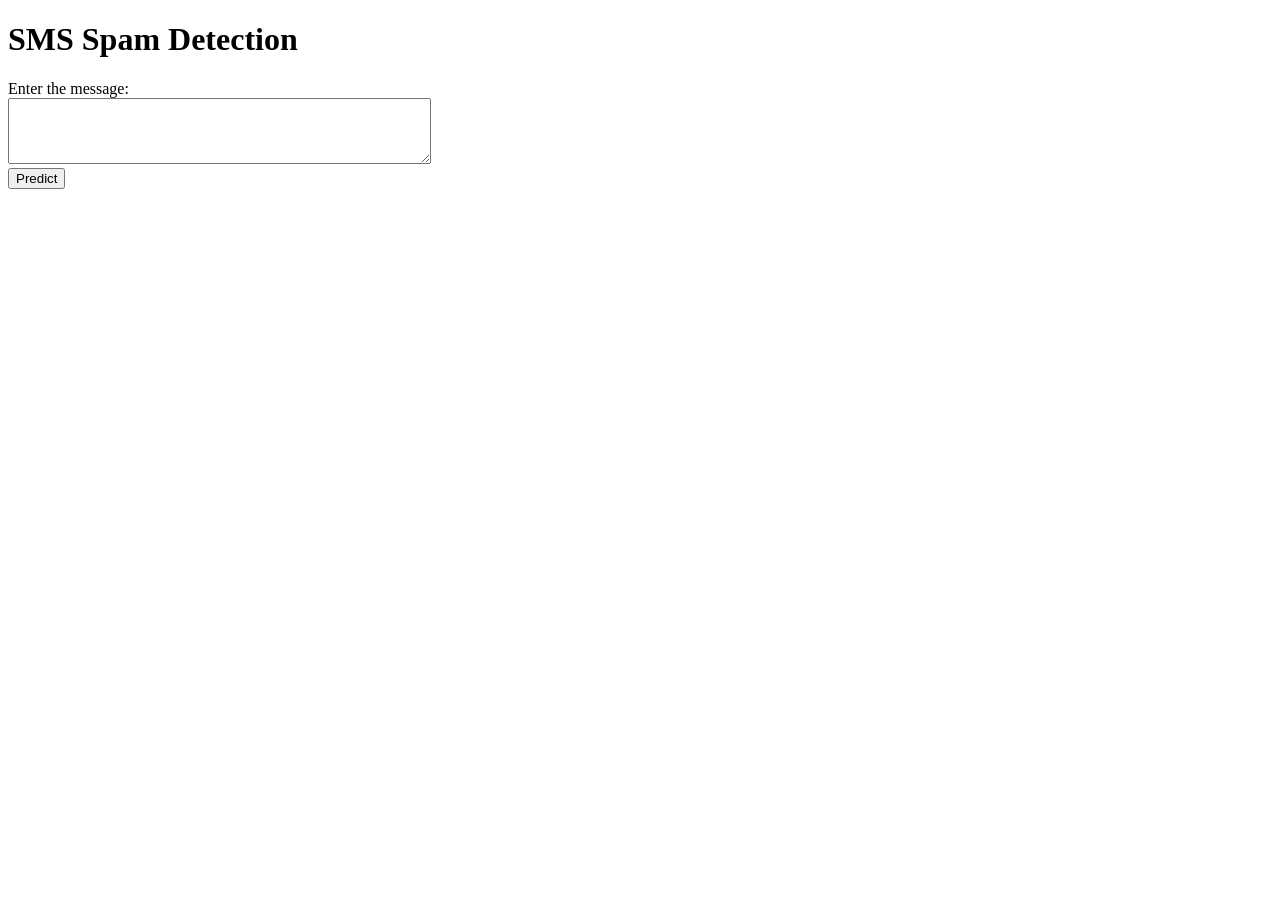
==== templates/index.html @ 280a1c1b "model" ====
<!DOCTYPE html>
<html lang="en">
<head>
    <meta charset="UTF-8">
    <meta name="viewport" content="width=device-width, initial-scale=1.0">
    <title>SMS Spam Detection</title>
    <link rel="stylesheet" href="static\style.css">
</head>
<body>
    <div class="container">
        <h1>SMS Spam Detection</h1>
        <form method="post">
            <label for="message">Enter the message:</label><br>
            <textarea id="message" name="message" rows="4" cols="50"></textarea><br>
            <button type="submit">Predict</button>
        </form>
        <div class="result" style="display: none;">
            <h2 id="prediction">{{ prediction }}</h2>
        </div>
    </div>
    <script src="static\script.js"></script>
</body>
</html>
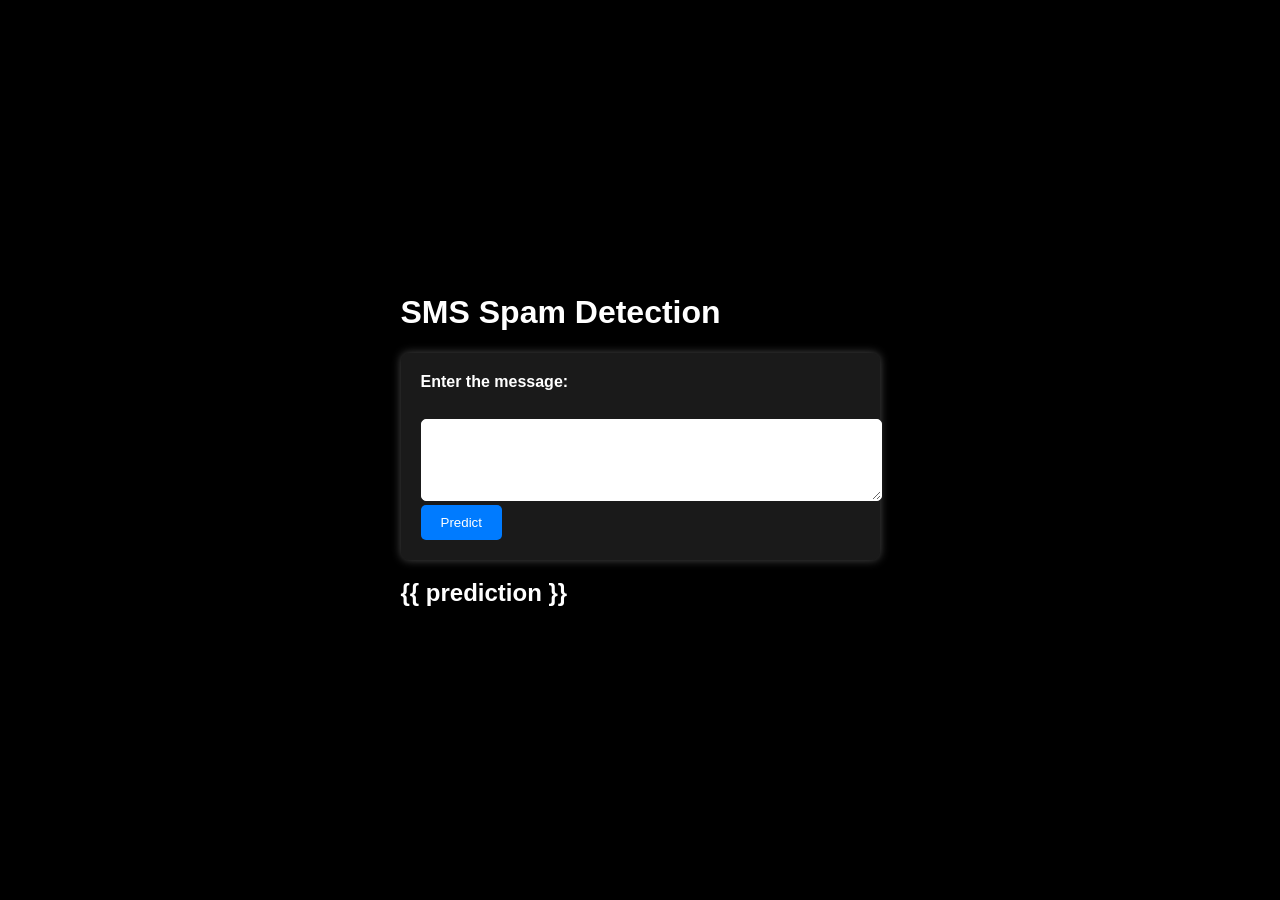
==== commit fd0724d8: "newhtml" ====
--- a/templates/index.html
+++ b/templates/index.html
@@ -4,12 +4,65 @@
     <meta charset="UTF-8">
     <meta name="viewport" content="width=device-width, initial-scale=1.0">
     <title>SMS Spam Detection</title>
-    <link rel="stylesheet" href="static\style.css">
+    <style>
+        /* Styles for the body */
+        body {
+            font-family: Arial, sans-serif;
+            background-color: #000; /* Black background */
+            color: #fff; /* White text color */
+            margin: 0;
+            padding: 0;
+            display: flex;
+            justify-content: center; /* Center horizontally */
+            align-items: center; /* Center vertically */
+            height: 100vh; /* Full viewport height */
+        }
+
+        /* Styles for the form */
+        form {
+            max-width: 600px;
+            padding: 20px;
+            background-color: rgba(255, 255, 255, 0.1); /* White background with opacity */
+            border-radius: 8px;
+            box-shadow: 0 0 10px rgba(255, 255, 255, 0.3); /* White shadow effect */
+        }
+
+        /* Styles for labels */
+        label {
+            display: block;
+            margin-bottom: 10px;
+            font-weight: bold; /* Make labels bold */
+        }
+
+        /* Styles for textarea */
+        textarea {
+            width: 100%;
+            padding: 10px;
+            border: 1px solid #fff; /* White border */
+            border-radius: 5px;
+            resize: vertical;
+        }
+
+        /* Styles for buttons */
+        button {
+            background-color: #007bff; /* Blue button background */
+            color: #fff; /* White text color */
+            padding: 10px 20px;
+            border: none;
+            border-radius: 5px;
+            cursor: pointer;
+            transition: background-color 0.3s; /* Smooth transition for hover effect */
+        }
+
+        button:hover {
+            background-color: #0056b3; /* Darker blue color on hover */
+        }
+    </style>
 </head>
 <body>
     <div class="container">
         <h1>SMS Spam Detection</h1>
-        <form method="post">
+        <form method="post" onsubmit="return validateMessage()">
             <label for="message">Enter the message:</label><br>
             <textarea id="message" name="message" rows="4" cols="50"></textarea><br>
             <button type="submit">Predict</button>
@@ -18,6 +71,22 @@
             <h2 id="prediction">{{ prediction }}</h2>
         </div>
     </div>
-    <script src="static\script.js"></script>
+    <script>
+        function validateMessage() {
+            const message = document.querySelector('#message').value;
+            if (message.trim().length === 0) {
+                alert('Please enter a message.');
+                return false;
+            }
+            return true;
+        }
+
+        document.addEventListener('DOMContentLoaded', function() {
+            const prediction = document.querySelector('#prediction').textContent;
+            if (prediction.trim().length !== 0) {
+                document.querySelector('.result').style.display = 'block';
+            }
+        });
+    </script>
 </body>
 </html>
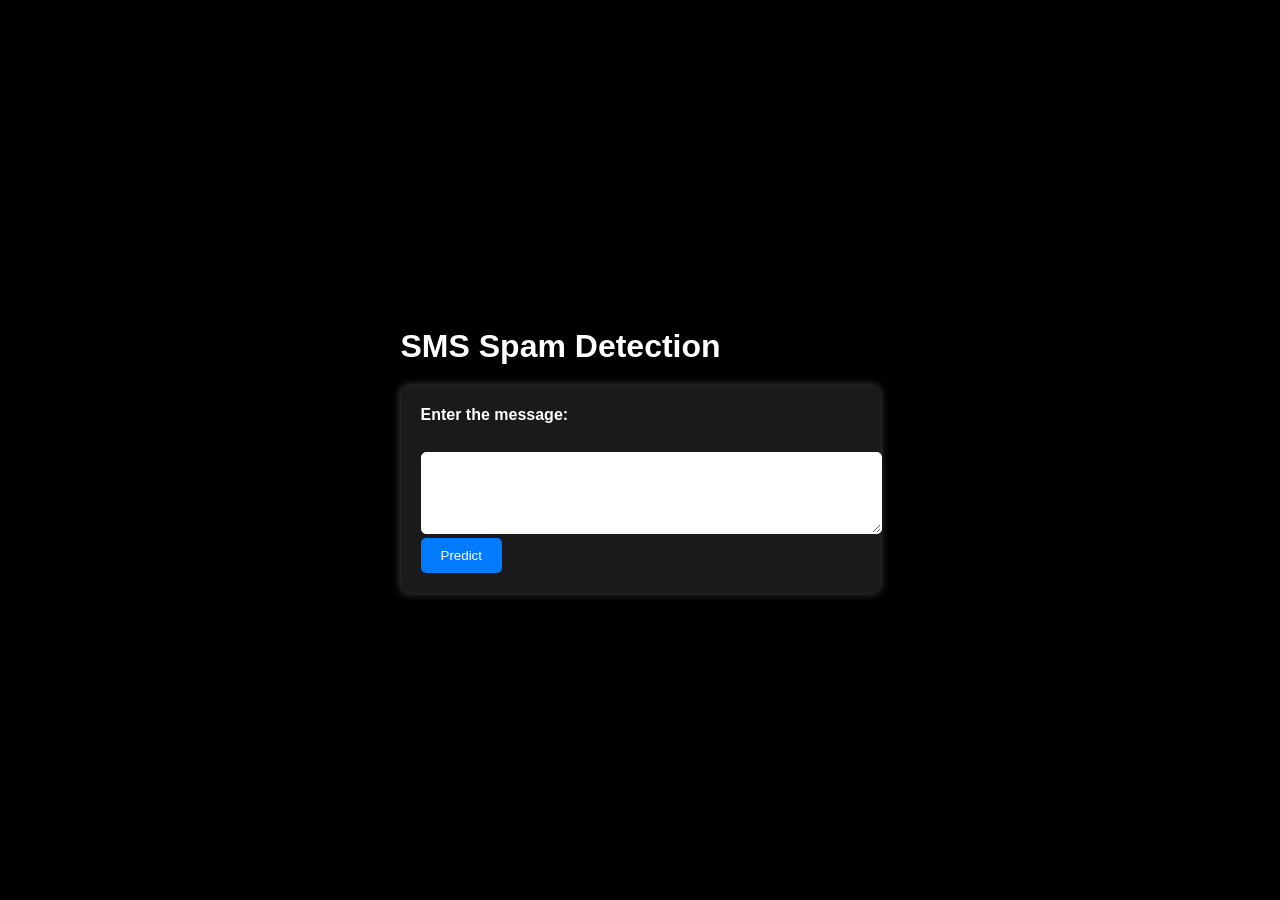
==== commit 8c0445cd: "deploymentcoreection" ====
--- a/templates/index.html
+++ b/templates/index.html
@@ -57,35 +57,47 @@
         button:hover {
             background-color: #0056b3; /* Darker blue color on hover */
         }
+
+        /* Styles for result */
+        .result {
+            display: none; /* Initially hidden */
+            margin-top: 20px;
+        }
+
+        .result h2 {
+            font-size: 24px;
+        }
     </style>
 </head>
 <body>
     <div class="container">
         <h1>SMS Spam Detection</h1>
-        <form method="post" onsubmit="return validateMessage()">
+        <form id="smsForm">
             <label for="message">Enter the message:</label><br>
             <textarea id="message" name="message" rows="4" cols="50"></textarea><br>
             <button type="submit">Predict</button>
         </form>
-        <div class="result" style="display: none;">
-            <h2 id="prediction">{{ prediction }}</h2>
+        <div class="result" id="resultDiv">
+            <h2 id="prediction"></h2>
         </div>
     </div>
     <script>
-        function validateMessage() {
-            const message = document.querySelector('#message').value;
+        document.getElementById('smsForm').addEventListener('submit', function(event) {
+            event.preventDefault(); // Prevent the form from submitting normally
+
+            const message = document.getElementById('message').value;
             if (message.trim().length === 0) {
                 alert('Please enter a message.');
-                return false;
+                return;
             }
-            return true;
-        }
 
-        document.addEventListener('DOMContentLoaded', function() {
-            const prediction = document.querySelector('#prediction').textContent;
-            if (prediction.trim().length !== 0) {
-                document.querySelector('.result').style.display = 'block';
-            }
+            // Simulate prediction (replace this with actual prediction logic)
+            const prediction = Math.random() < 0.5 ? '0' : '1'; // Randomly generate '0' or '1'
+
+            // Display the prediction result
+            const predictionText = prediction === '1' ? 'Spam' : 'Not Spam';
+            document.getElementById('prediction').innerText = predictionText;
+            document.getElementById('resultDiv').style.display = 'block';
         });
     </script>
 </body>
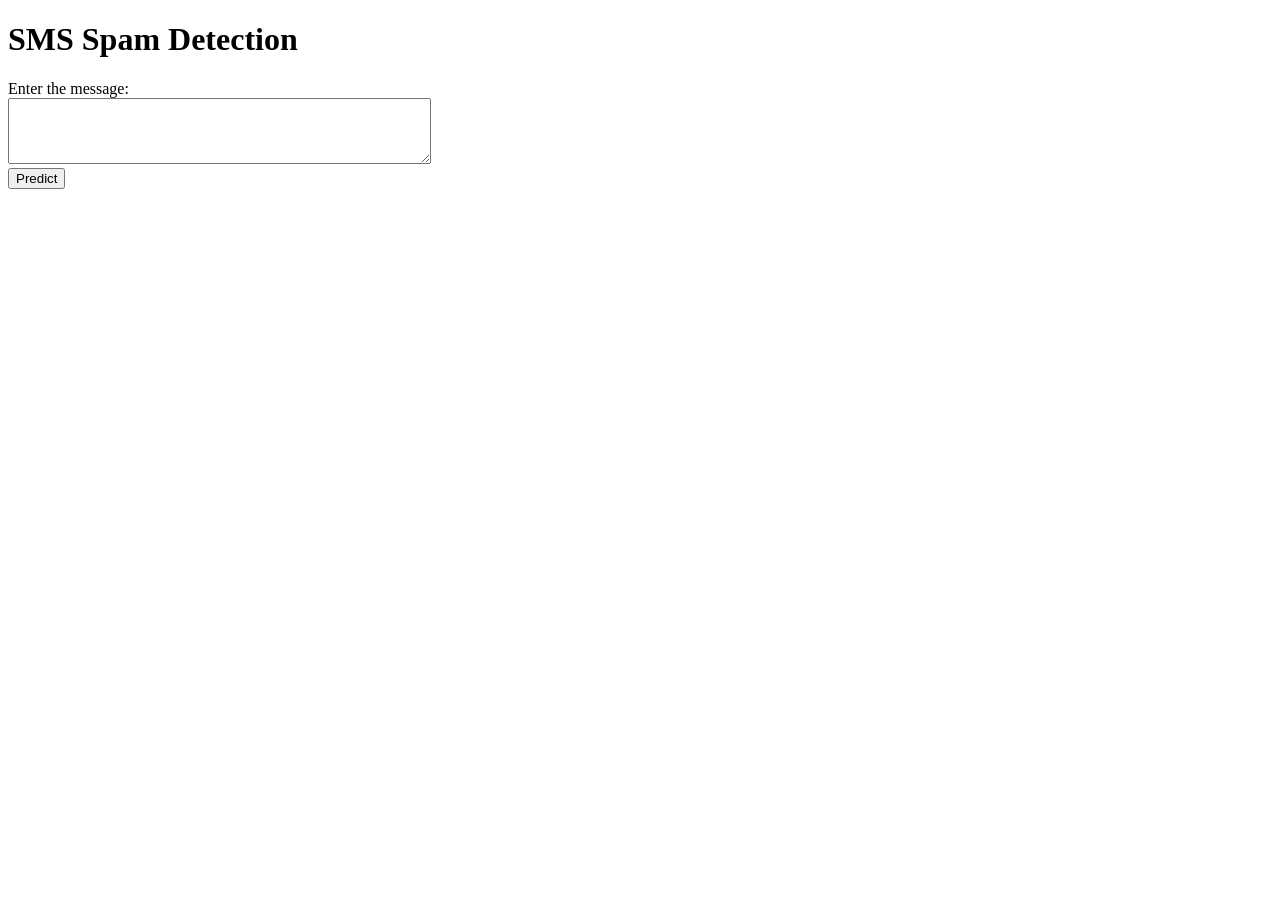
==== commit 66205b5b: "correction" ====
--- a/templates/index.html
+++ b/templates/index.html
@@ -4,101 +4,20 @@
     <meta charset="UTF-8">
     <meta name="viewport" content="width=device-width, initial-scale=1.0">
     <title>SMS Spam Detection</title>
-    <style>
-        /* Styles for the body */
-        body {
-            font-family: Arial, sans-serif;
-            background-color: #000; /* Black background */
-            color: #fff; /* White text color */
-            margin: 0;
-            padding: 0;
-            display: flex;
-            justify-content: center; /* Center horizontally */
-            align-items: center; /* Center vertically */
-            height: 100vh; /* Full viewport height */
-        }
-
-        /* Styles for the form */
-        form {
-            max-width: 600px;
-            padding: 20px;
-            background-color: rgba(255, 255, 255, 0.1); /* White background with opacity */
-            border-radius: 8px;
-            box-shadow: 0 0 10px rgba(255, 255, 255, 0.3); /* White shadow effect */
-        }
-
-        /* Styles for labels */
-        label {
-            display: block;
-            margin-bottom: 10px;
-            font-weight: bold; /* Make labels bold */
-        }
-
-        /* Styles for textarea */
-        textarea {
-            width: 100%;
-            padding: 10px;
-            border: 1px solid #fff; /* White border */
-            border-radius: 5px;
-            resize: vertical;
-        }
-
-        /* Styles for buttons */
-        button {
-            background-color: #007bff; /* Blue button background */
-            color: #fff; /* White text color */
-            padding: 10px 20px;
-            border: none;
-            border-radius: 5px;
-            cursor: pointer;
-            transition: background-color 0.3s; /* Smooth transition for hover effect */
-        }
-
-        button:hover {
-            background-color: #0056b3; /* Darker blue color on hover */
-        }
-
-        /* Styles for result */
-        .result {
-            display: none; /* Initially hidden */
-            margin-top: 20px;
-        }
-
-        .result h2 {
-            font-size: 24px;
-        }
-    </style>
+    <link rel="stylesheet" href="static\style.css">
 </head>
 <body>
     <div class="container">
         <h1>SMS Spam Detection</h1>
-        <form id="smsForm">
+        <form method="post">
             <label for="message">Enter the message:</label><br>
             <textarea id="message" name="message" rows="4" cols="50"></textarea><br>
             <button type="submit">Predict</button>
         </form>
-        <div class="result" id="resultDiv">
-            <h2 id="prediction"></h2>
+        <div class="result" style="display: none;">
+            <h2 id="prediction">{{ prediction }}</h2>
         </div>
     </div>
-    <script>
-        document.getElementById('smsForm').addEventListener('submit', function(event) {
-            event.preventDefault(); // Prevent the form from submitting normally
-
-            const message = document.getElementById('message').value;
-            if (message.trim().length === 0) {
-                alert('Please enter a message.');
-                return;
-            }
-
-            // Simulate prediction (replace this with actual prediction logic)
-            const prediction = Math.random() < 0.5 ? '0' : '1'; // Randomly generate '0' or '1'
-
-            // Display the prediction result
-            const predictionText = prediction === '1' ? 'Spam' : 'Not Spam';
-            document.getElementById('prediction').innerText = predictionText;
-            document.getElementById('resultDiv').style.display = 'block';
-        });
-    </script>
+    <script src="static\script.js"></script>
 </body>
 </html>
